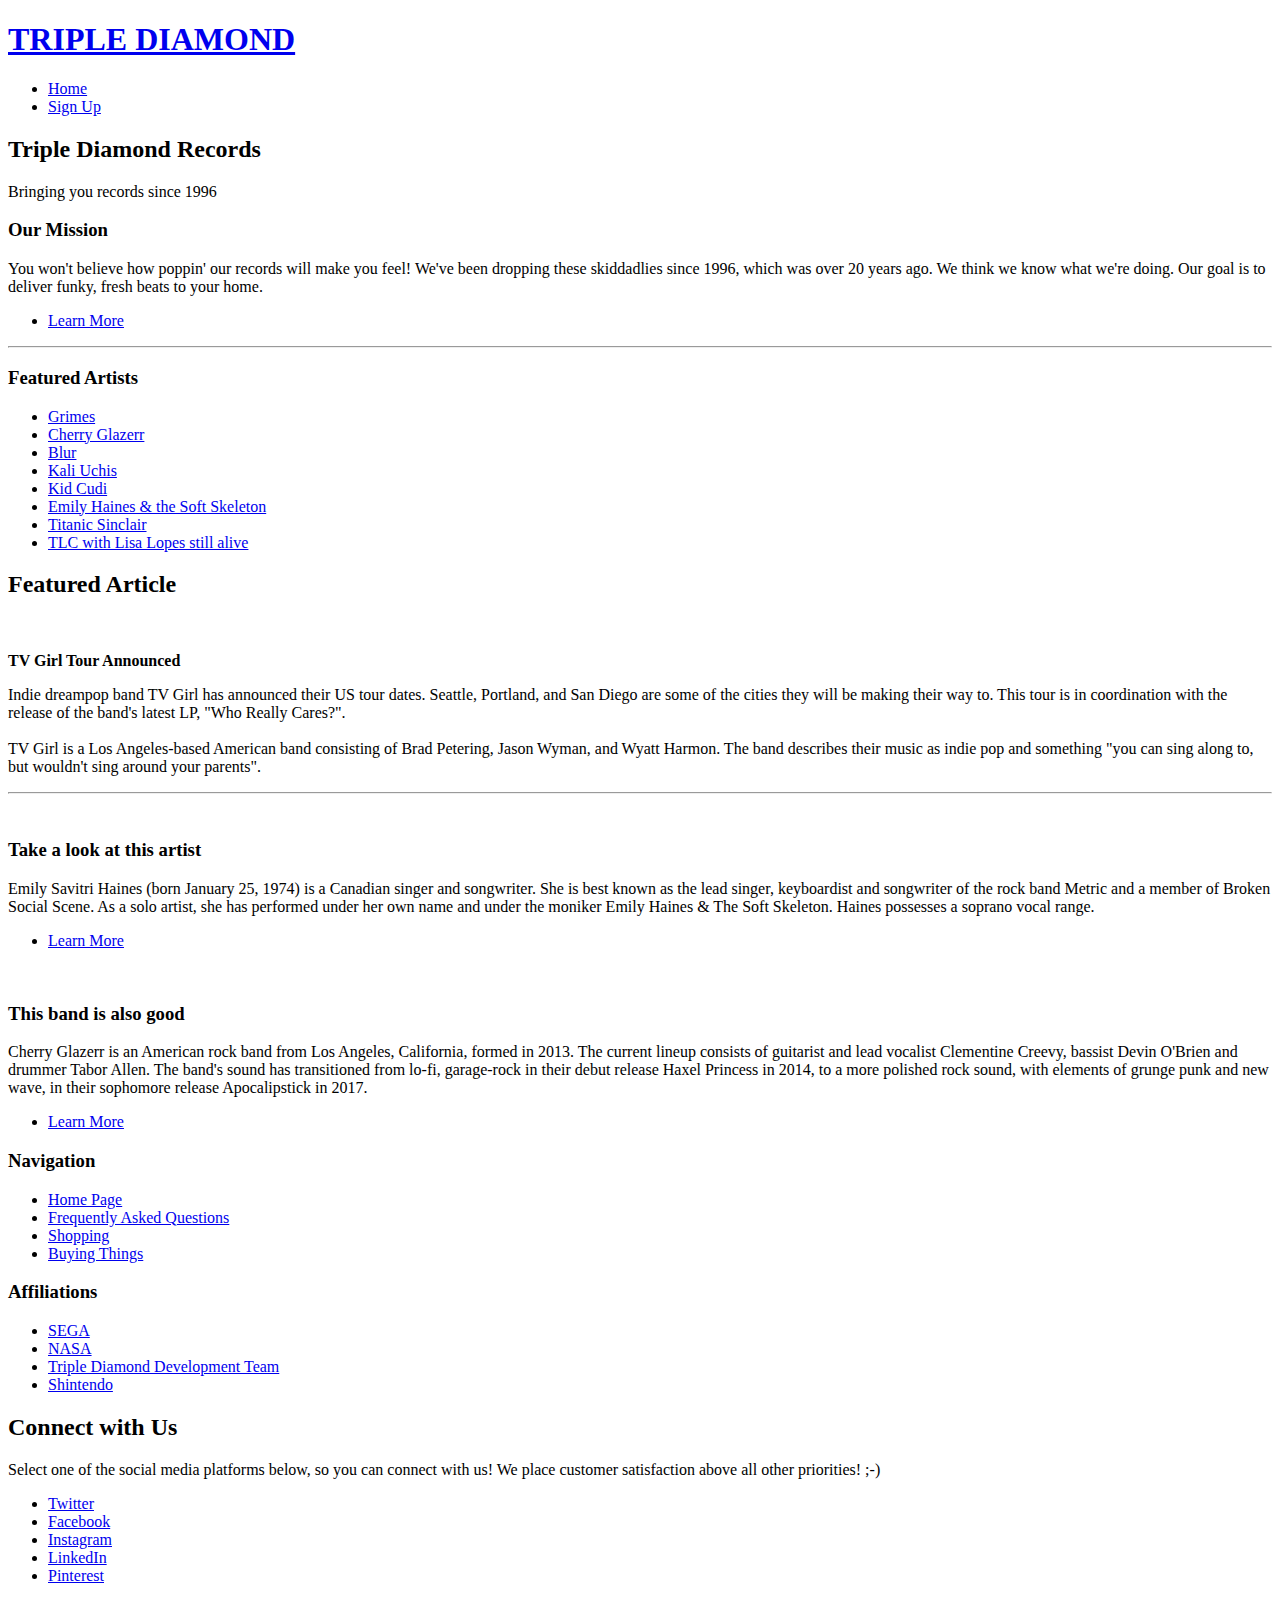
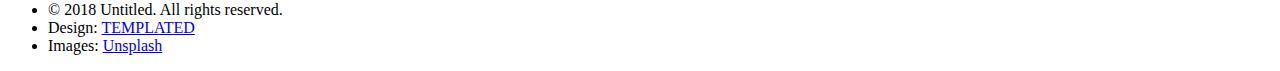
==== myFunSite.html @ cac80e71 "Update myFunSite.html" ====
<!DOCTYPE HTML>
<!--
	Ion by TEMPLATED
	templated.co @templatedco
	Released for free under the Creative Commons Attribution 3.0 license (templated.co/license)
-->
<html>
	<head>
		<title>TRIPLE DIAMOND RECORDS</title>
		<meta http-equiv="content-type" content="text/html; charset=utf-8" />
		<meta name="description" content="" />
		<meta name="keywords" content="" />
		<!--[if lte IE 8]><script src="js/html5shiv.js"></script><![endif]-->
		<script src="js/jquery.min.js"></script>
		<script src="js/skel.min.js"></script>
		<script src="js/skel-layers.min.js"></script>
		<script src="js/init.js"></script>
		<noscript>
			<link rel="stylesheet" href="tzmarci-1632750.github.io/css/skel.css" />
			<link rel="stylesheet" href="tzmarci-1632750.github.io/css/style.css" />
			<link rel="stylesheet" href="tzmarci-1632750.github.io/css/style-xlarge.css" />
		</noscript>
	</head>
	<body id="top">

		<!-- Header -->
			<header id="header" class="skel-layers-fixed">
				<h1><a href="#">TRIPLE DIAMOND</a></h1>
				<nav id="nav">
					<ul>
						<li><a href="myFunSite.html">Home</a></li>
						<li><a href="#" class="button special">Sign Up</a></li>
					</ul>
				</nav>
			</header>

		<!-- Main -->
			<section id="main" class="wrapper style1">
				<header class="major">
					<h2>Triple Diamond Records</h2>
					<p>Bringing you records since 1996</p>
				</header>
				<div class="container">
					<div class="row">
						<div class="4u">
							<section>
								<h3>Our Mission</h3>
								<p>You won't believe how poppin' our records will make you feel! We've been dropping these skiddadlies since 1996, which was over 20 years ago. We think we know what we're doing. Our goal is to deliver funky, fresh beats to your home.</p>
								<ul class="actions">
									<li><a href="#" class="button alt">Learn More</a></li>
								</ul>
							</section>
							<hr />
							<section>
								<h3>Featured Artists</h3>
								<ul class="alt">
									<li><a href="#">Grimes</a></li>
									<li><a href="#">Cherry Glazerr</a></li>
									<li><a href="#">Blur</a></li>
									<li><a href="#">Kali Uchis</a></li>
									<li><a href="#">Kid Cudi</a></li>
									<li><a href="#">Emily Haines & the Soft Skeleton</a></li>
									<li><a href="#">Titanic Sinclair</a></li>
									<li><a href="#">TLC with Lisa Lopes still alive</a></li>
								</ul>
							</section>
						</div>
						<div class="8u skel-cell-important">
							<section>
								<h2>Featured Article</h2>
								<a href="#" class="image fit"><img src="http://kcr.sdsu.edu/wordpress/wp-content/uploads/tvgirl.jpg" alt="" /></a>
								<p><strong>TV Girl Tour Announced</strong></p>							</section>
								<p>Indie dreampop band TV Girl has announced their US tour dates. Seattle, Portland, and San Diego are some of the cities they will be making their way to. This tour is in coordination with the release of the band's latest LP, "Who Really Cares?".<br><br> TV Girl is a Los Angeles-based American band consisting of Brad Petering, Jason Wyman, and Wyatt Harmon. The band describes their music as indie pop and something "you can sing along to, but wouldn't sing around your parents".</p>
						</div>
					</div>
					<hr class="major" />
					<div class="row">
						<div class="6u">
							<section class="special">
								<a href="#" class="image fit"><img src="https://exclaim.ca/images/up-emily.jpg" alt="" /></a>
								<h3>Take a look at this artist</h3>
								<p>Emily Savitri Haines (born January 25, 1974) is a Canadian singer and songwriter. She is best known as the lead singer, keyboardist and songwriter of the rock band Metric and a member of Broken Social Scene. As a solo artist, she has performed under her own name and under the moniker Emily Haines & The Soft Skeleton. Haines possesses a soprano vocal range.</p>
								<ul class="actions">
									<li><a href="#" class="button alt">Learn More</a></li>
								</ul>
							</section>
						</div>
						<div class="6u">
							<section class="special">
								<a href="#" class="image fit"><img src="https://www.billboard.com/files/media/Cherry-Glazerr-press-2017-billboard-1548.jpg" alt="" /></a>
								<h3>This band is also good</h3>
								<p>Cherry Glazerr is an American rock band from Los Angeles, California, formed in 2013. The current lineup consists of guitarist and lead vocalist Clementine Creevy, bassist Devin O'Brien and drummer Tabor Allen. The band's sound has transitioned from lo-fi, garage-rock in their debut release Haxel Princess in 2014, to a more polished rock sound, with elements of grunge punk and new wave, in their sophomore release Apocalipstick in 2017.</p>
								<ul class="actions">
									<li><a href="#" class="button alt">Learn More</a></li>
								</ul>
							</section>
						</div>
					</div>
				</div>
			</section>

		<!-- Footer -->
			<footer id="footer">
				<div class="container">
					<div class="row double">
						<div class="6u">
							<div class="row collapse-at-2">
								<div class="6u">
									<h3>Navigation</h3>
									<ul class="alt">
										<li><a href="#">Home Page</a></li>
										<li><a href="#">Frequently Asked Questions</a></li>
										<li><a href="#">Shopping</a></li>
										<li><a href="#">Buying Things</a></li>
									</ul>
								</div>
								<div class="6u">
									<h3>Affiliations</h3>
									<ul class="alt">
										<li><a href="#">SEGA</a></li>
										<li><a href="#">NASA</a></li>
										<li><a href="#">Triple Diamond Development Team</a></li>
										<li><a href="#">Shintendo</a></li>
									</ul>
								</div>
							</div>
						</div>
						<div class="6u">
							<h2>Connect with Us</h2>
							<p>Select one of the social media platforms below, so you can connect with us! We place customer satisfaction above all other priorities! ;-)</p>
							<ul class="icons">
								<li><a href="#" class="icon fa-twitter"><span class="label">Twitter</span></a></li>
								<li><a href="#" class="icon fa-facebook"><span class="label">Facebook</span></a></li>
								<li><a href="#" class="icon fa-instagram"><span class="label">Instagram</span></a></li>
								<li><a href="#" class="icon fa-linkedin"><span class="label">LinkedIn</span></a></li>
								<li><a href="#" class="icon fa-pinterest"><span class="label">Pinterest</span></a></li>
							</ul>
						</div>
					</div>
					<ul class="copyright">
						<li>&copy; 2018 Untitled. All rights reserved.</li>
						<li>Design: <a href="http://templated.co">TEMPLATED</a></li>
						<li>Images: <a href="http://unsplash.com">Unsplash</a></li>
					</ul>
				</div>
			</footer>

	</body>
</html>
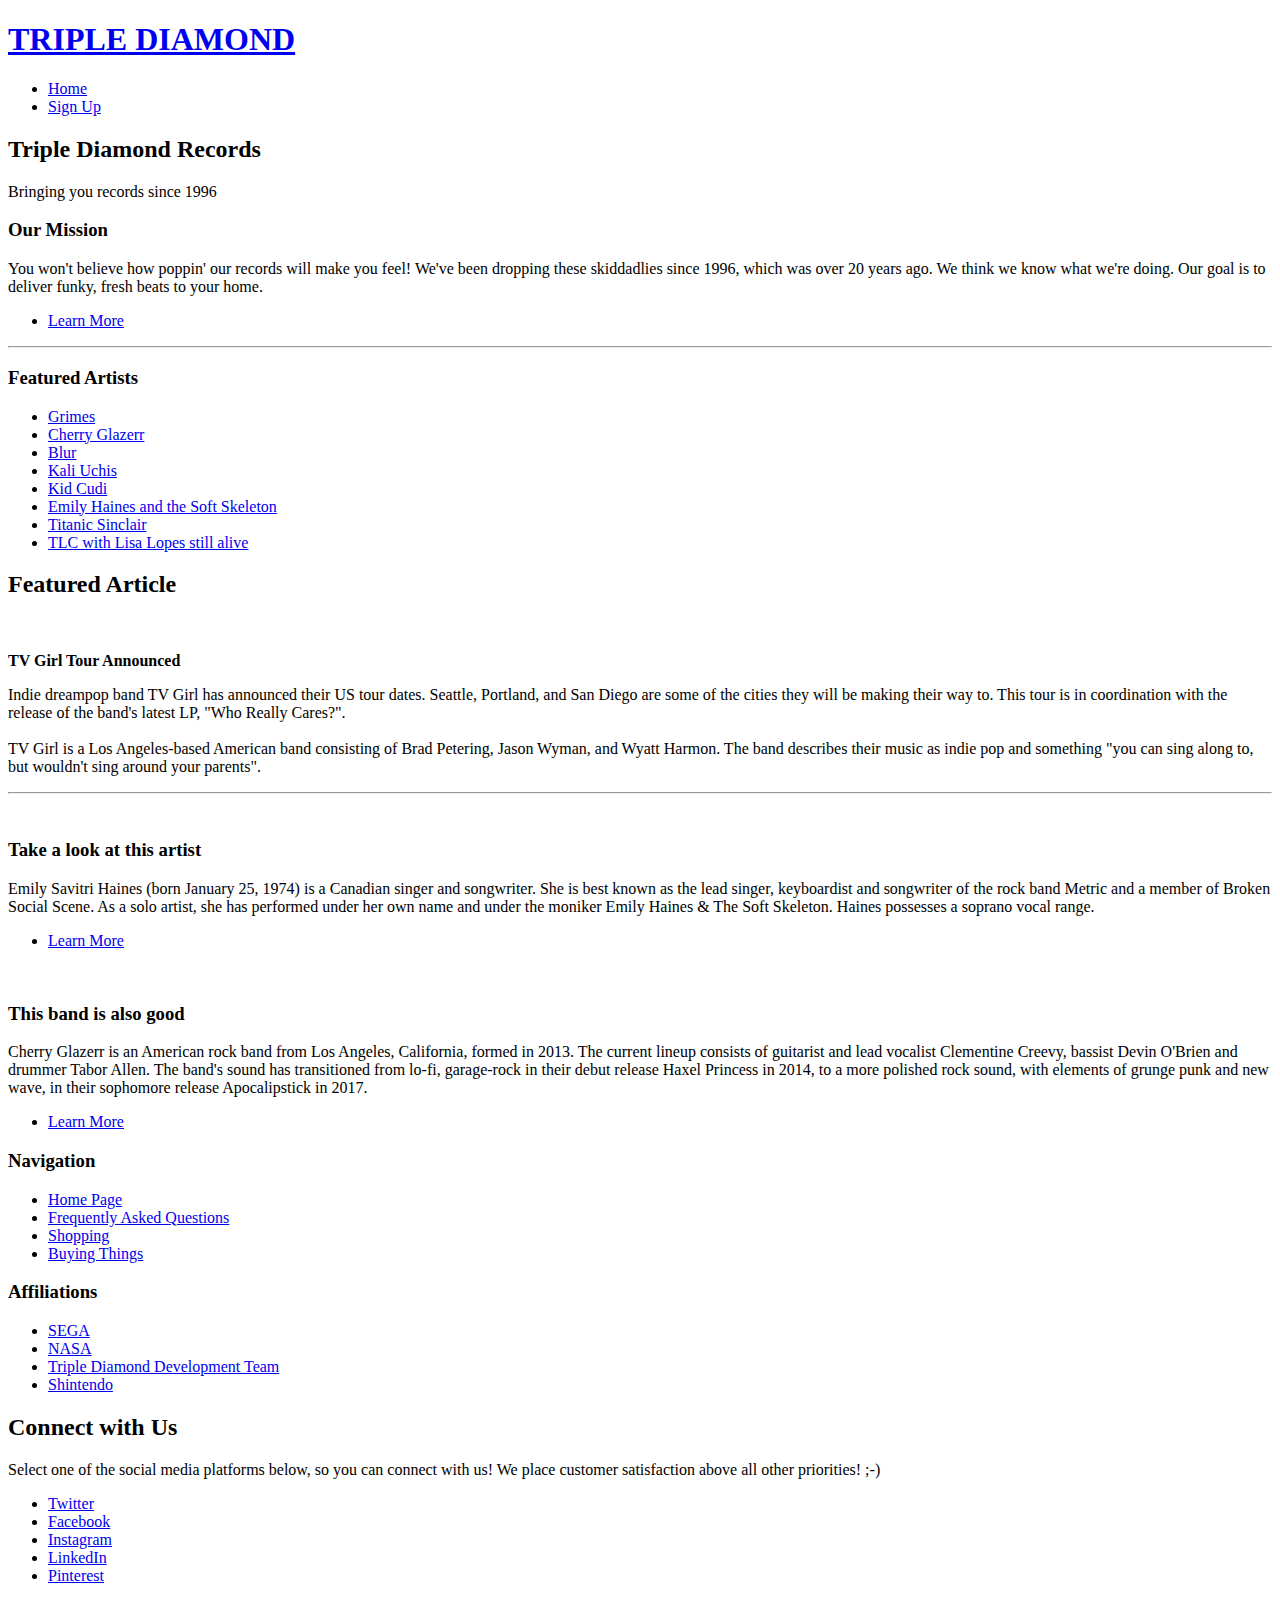
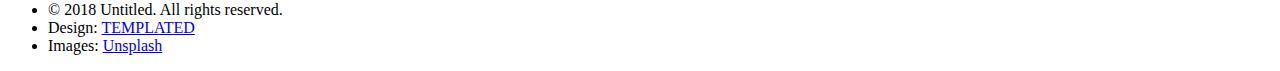
==== commit 49d75606: "Update myFunSite.html" ====
--- a/myFunSite.html
+++ b/myFunSite.html
@@ -10,15 +10,15 @@
 		<meta http-equiv="content-type" content="text/html; charset=utf-8" />
 		<meta name="description" content="" />
 		<meta name="keywords" content="" />
-		<!--[if lte IE 8]><script src="js/html5shiv.js"></script><![endif]-->
-		<script src="js/jquery.min.js"></script>
-		<script src="js/skel.min.js"></script>
-		<script src="js/skel-layers.min.js"></script>
-		<script src="js/init.js"></script>
+		<!--[if lte IE 8]><script src="tzmarci-1632750.github.io/html5shiv.js"></script><![endif]-->
+		<script src="tzmarci-1632750.github.io/jquery.min.js"></script>
+		<script src="tzmarci-1632750.github.io/skel.min.js"></script>
+		<script src="tzmarci-1632750.github.io/skel-layers.min.js"></script>
+		<script src="tzmarci-1632750.github.io/init.js"></script>
 		<noscript>
-			<link rel="stylesheet" href="tzmarci-1632750.github.io/css/skel.css" />
-			<link rel="stylesheet" href="tzmarci-1632750.github.io/css/style.css" />
-			<link rel="stylesheet" href="tzmarci-1632750.github.io/css/style-xlarge.css" />
+			<link rel="stylesheet" href="tzmarci-1632750.github.io/skel.css" />
+			<link rel="stylesheet" href="tzmarci-1632750.github.io/style.css" />
+			<link rel="stylesheet" href="tzmarci-1632750.github.io/style-xlarge.css" />
 		</noscript>
 	</head>
 	<body id="top">
@@ -59,7 +59,7 @@
 									<li><a href="#">Blur</a></li>
 									<li><a href="#">Kali Uchis</a></li>
 									<li><a href="#">Kid Cudi</a></li>
-									<li><a href="#">Emily Haines & the Soft Skeleton</a></li>
+									<li><a href="#">Emily Haines and the Soft Skeleton</a></li>
 									<li><a href="#">Titanic Sinclair</a></li>
 									<li><a href="#">TLC with Lisa Lopes still alive</a></li>
 								</ul>
